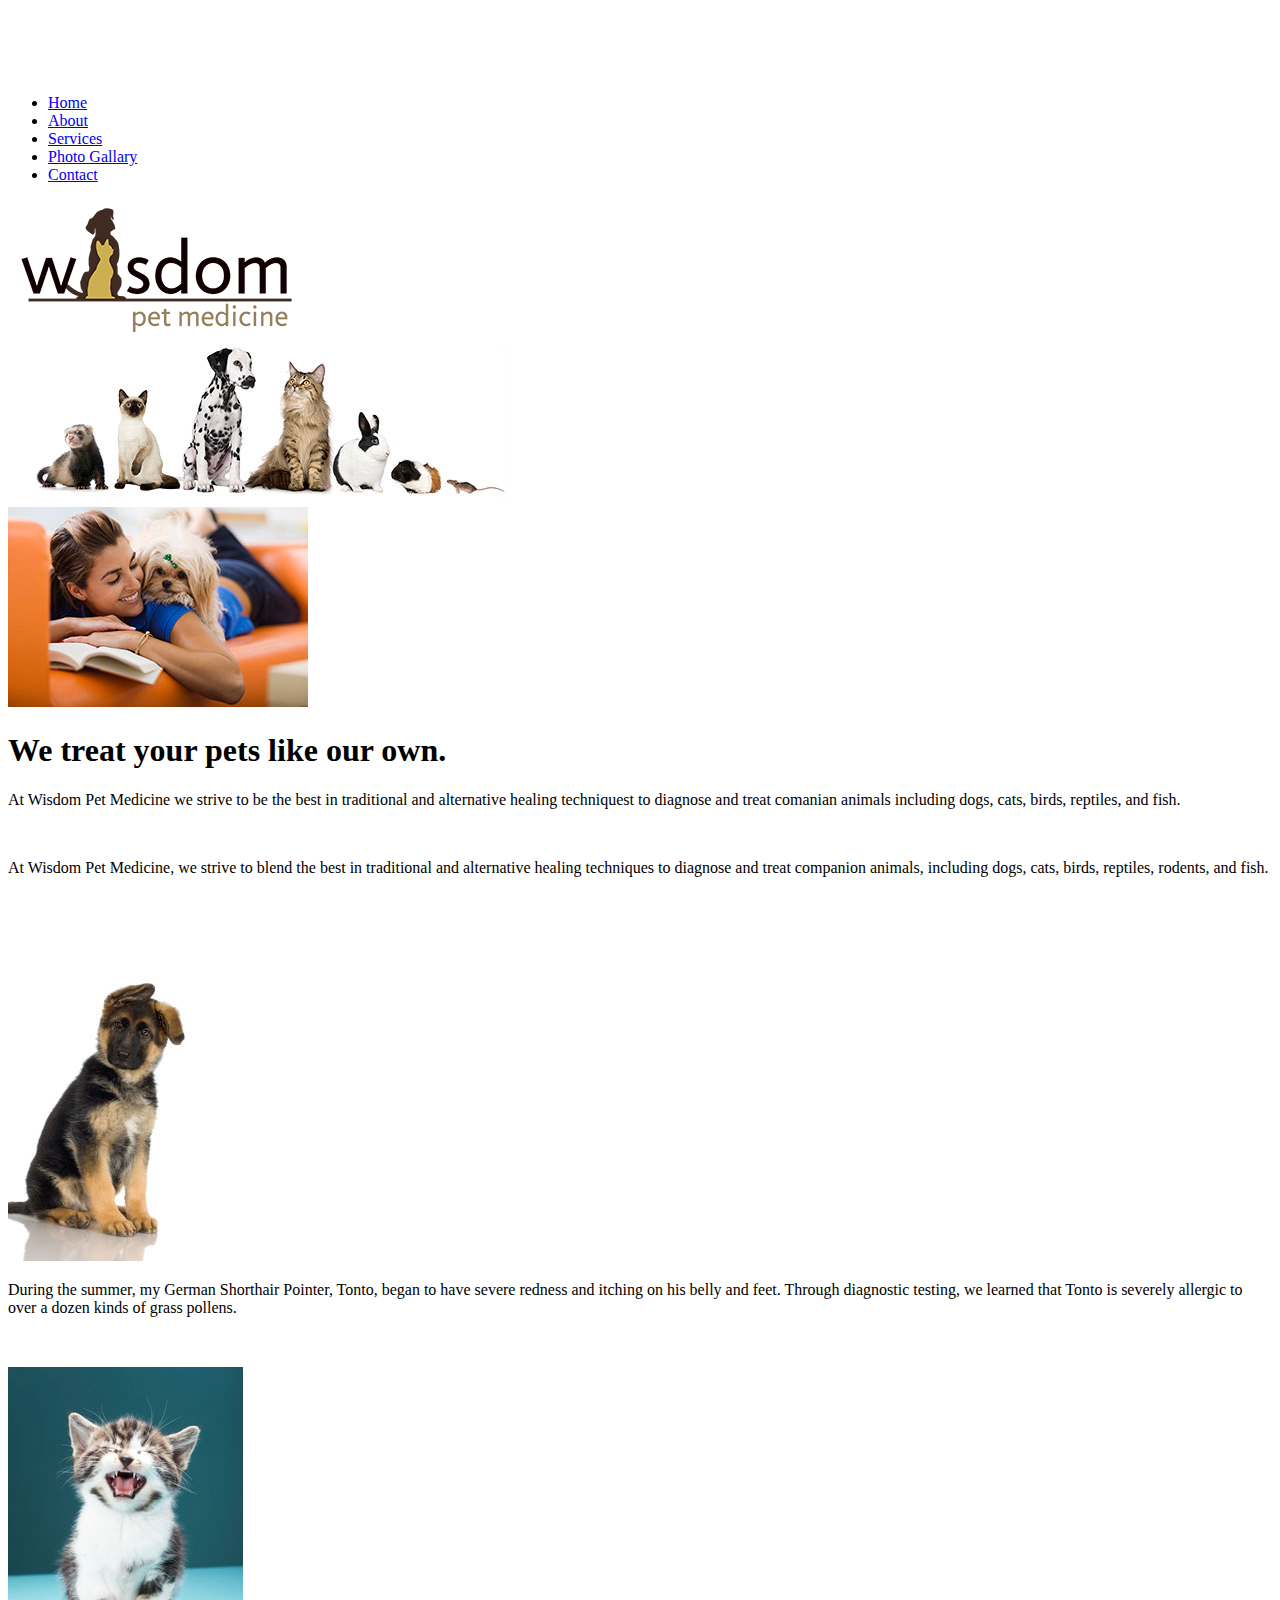
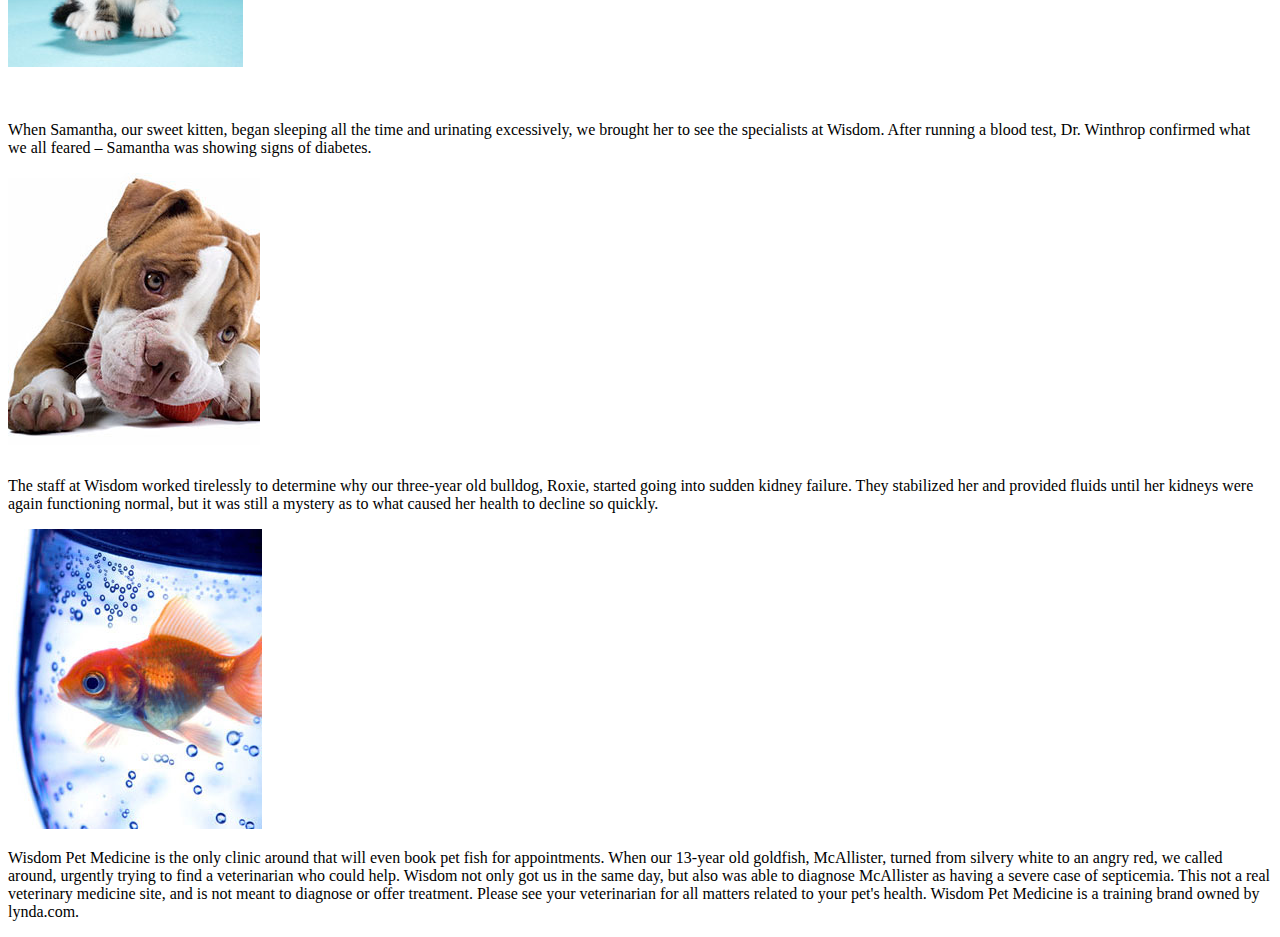
==== index.html @ d71626a7 "inital comit this is my initial in my new git repo." ====
<!doctype html>
<html>
<head>
<meta charset="utf-8">
<title>Ped Medicine - Home</title>
<meta name="keywords" content="pet Medicine, pet vaccinations, veterinary, pet help">
<meta name="description" content="Wisdom pet medicine is the leader in pet health for all typles of animals.">
<meta name="viewport" content="width=device-width, inital-scale=1.0">
<!--css link will go here -->
<link href="css/styles.css" rel="stylesheet" type="text/css">
</head>

<body>
<div class="container">
<nav>
	<ul>
    	<li calss="active"><a href="index.html">Home</a></li>
        <li><a href="#">About</a></li>
        <li><a href="#">Services</a></li>
        <li><a href="#">Photo Gallary</a></li>
        <li><a href="#">Contact</a></li>
    </ul>    
</nav>
<nav>

<!--row 1 -->

<header>

	<div>
    	<a href="index.html"><img src="image/logo.png" alt="Wisdom Pet Medicine Logo"></a>
    <aside>
    	<img src="image/animals.jpg" alt="Group of pets">
	</aside>
    </div>   
</header>

<!--Row 2 -->
<section>

  <img src="image/jumbotron.jpg" alt="Lady with dog"><br />
  <h1>We treat your pets like our own.</h1>
  <p> At Wisdom Pet Medicine we strive to be the best in traditional and alternative healing techniquest to diagnose and treat comanian animals including dogs, cats, birds, reptiles, and fish.</p>
  <article>
    <p>&nbsp;</p>
    <p>At Wisdom Pet Medicine, we strive to blend the best in traditional   and alternative healing techniques to diagnose and treat companion animals, including dogs, cats, birds, reptiles, rodents, and fish.      </p>
    <p>&nbsp;</p>
    <p>&nbsp;</p>
    <p><img src="image/gsd.jpg" alt="gsd"></p>
    <p>During the summer, my German Shorthair Pointer, Tonto, began to have severe redness and itching on his belly and feet. Through diagnostic testing, we learned that Tonto is severely allergic to over a dozen kinds of grass pollens.      </p>
    <p>&nbsp;</p>
    <p><img src="image/kitten.jpg" alt="Kitten"></p>
    <p>&nbsp;</p>
    <p>When Samantha, our sweet kitten, began sleeping all the time and urinating excessively, we brought her to see the specialists at Wisdom. After running a blood test, Dr. Winthrop confirmed what we all feared – Samantha was showing signs of diabetes. <br />
    <img src="image/bulldog.jpg" alt="bulldog"><br /></p>
    <p>The staff at Wisdom worked tirelessly to determine why our three-year old bulldog, Roxie, started going into sudden kidney failure. They stabilized her and provided fluids until her kidneys were again functioning normal, but it was still a mystery as to what caused her health to decline so quickly. </p>
    <p><img src="image/goldfish.jpg" alt="goldie"></p>
    <p>Wisdom Pet Medicine is the only clinic around that will even book pet fish for appointments. When our 13-year old goldfish, McAllister, turned from silvery white to an angry red, we called around, urgently trying to find a veterinarian who could help. Wisdom not only got us in the same day, but also was able to diagnose McAllister as having a severe case of septicemia. 
      
      This not a real veterinary medicine site, and is not meant to diagnose or offer treatment. Please see your veterinarian for all matters related to your pet's health.
      
      Wisdom Pet Medicine is a training brand owned by lynda.com. </p>
</article>
</section>




</div>
</body>
</html>
---- css/styles.css ----
@charset "utf-8";
body {
	padding-top: 70px;
}
footer {
	text-align: center;
	padding-top: 2em;
	padding-bottom: 2em;
	margin-top: 3em;
	margin-right: 0em;
	margin-bottom: 3em;
	margin-left: 0em;
	padding-right: 0em;
	padding-left: 0em;
	border-top-width: 1px;
	border-top-style: solid;
	border-right-style: none;
	border-bottom-style: none;
	border-left-style: none;
	border-top-color: #999;
}
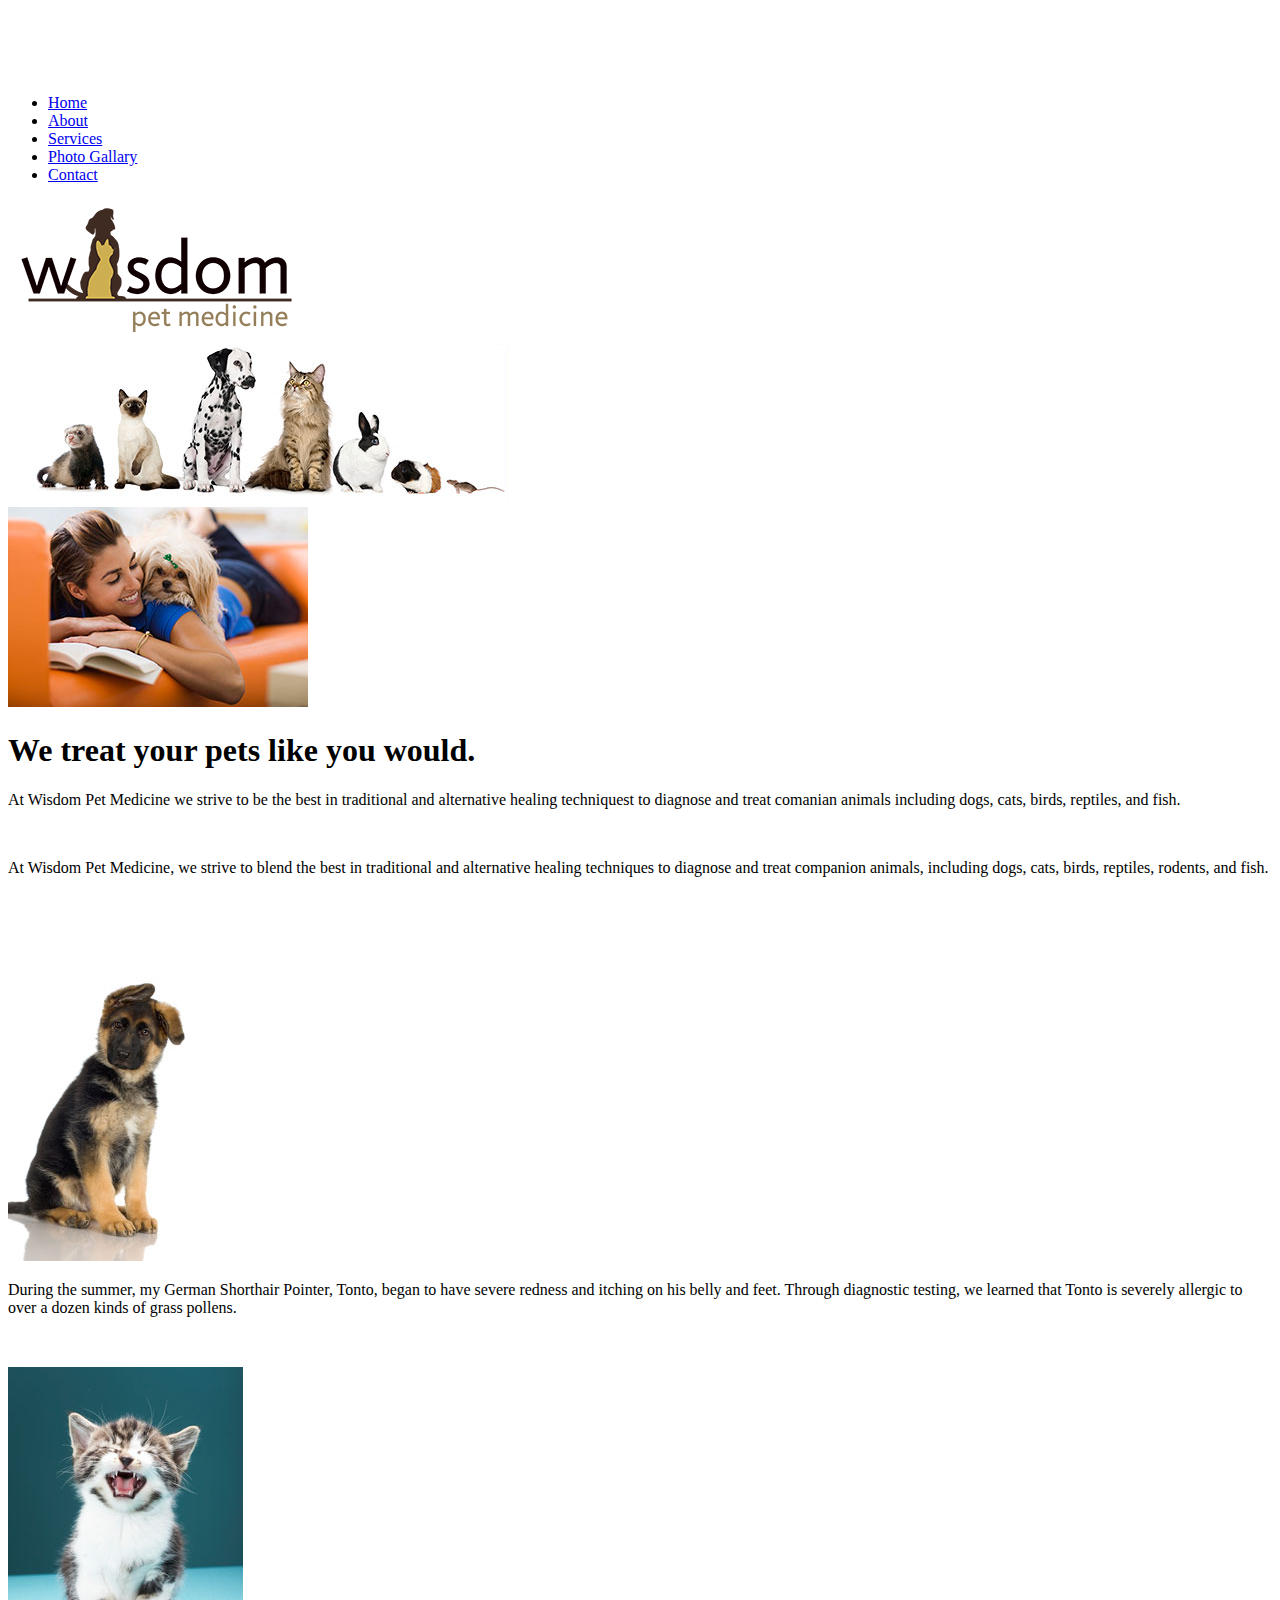
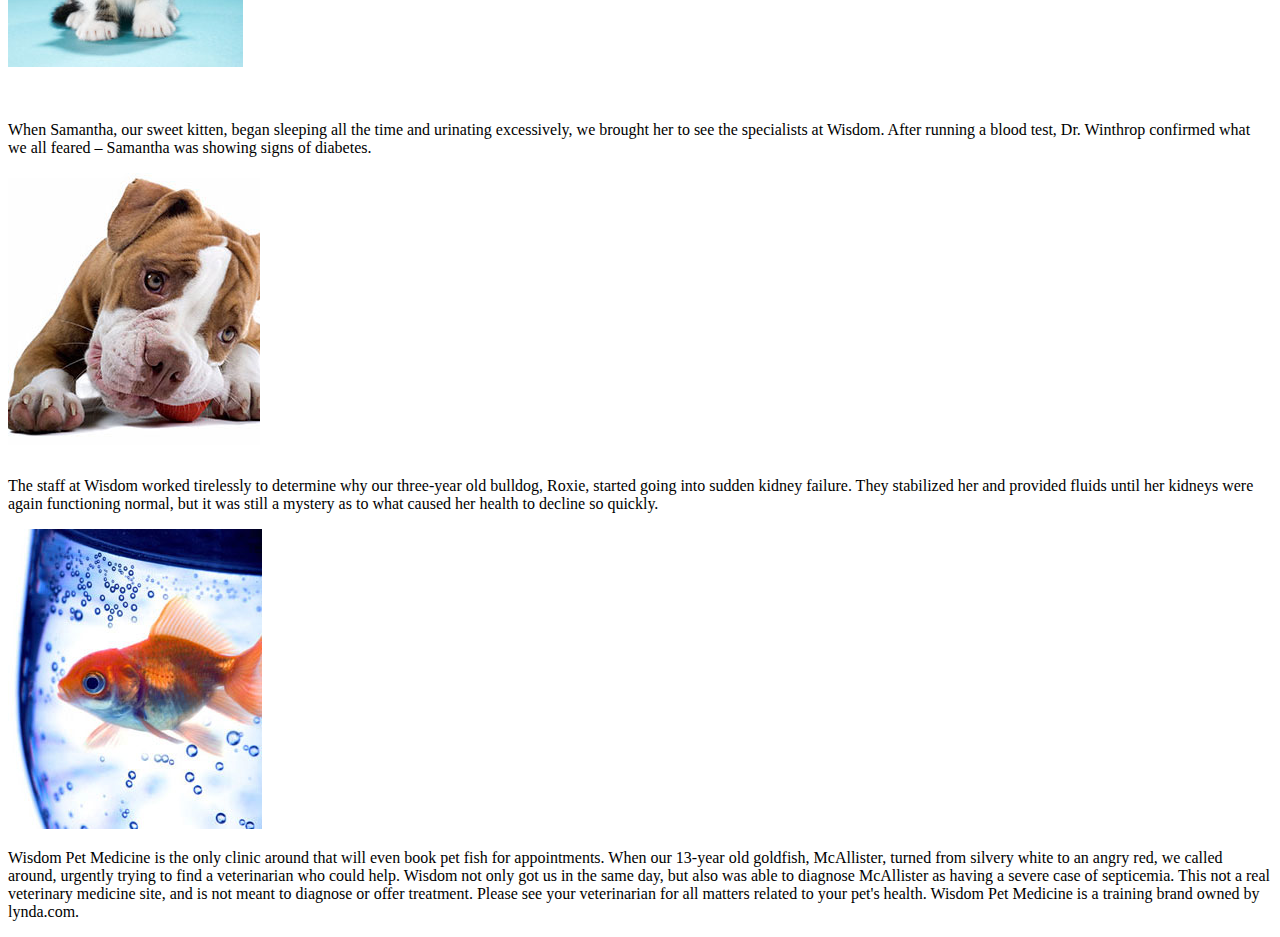
==== commit 05fd685e: "fix bug and change title" ====
--- a/index.html
+++ b/index.html
@@ -2,7 +2,7 @@
 <html>
 <head>
 <meta charset="utf-8">
-<title>Ped Medicine - Home</title>
+<title>Wisdom Ped Medicine - Home</title>
 <meta name="keywords" content="pet Medicine, pet vaccinations, veterinary, pet help">
 <meta name="description" content="Wisdom pet medicine is the leader in pet health for all typles of animals.">
 <meta name="viewport" content="width=device-width, inital-scale=1.0">
@@ -39,7 +39,7 @@
 <section>
 
   <img src="image/jumbotron.jpg" alt="Lady with dog"><br />
-  <h1>We treat your pets like our own.</h1>
+  <h1>We treat your pets like you would.</h1>
   <p> At Wisdom Pet Medicine we strive to be the best in traditional and alternative healing techniquest to diagnose and treat comanian animals including dogs, cats, birds, reptiles, and fish.</p>
   <article>
     <p>&nbsp;</p>
